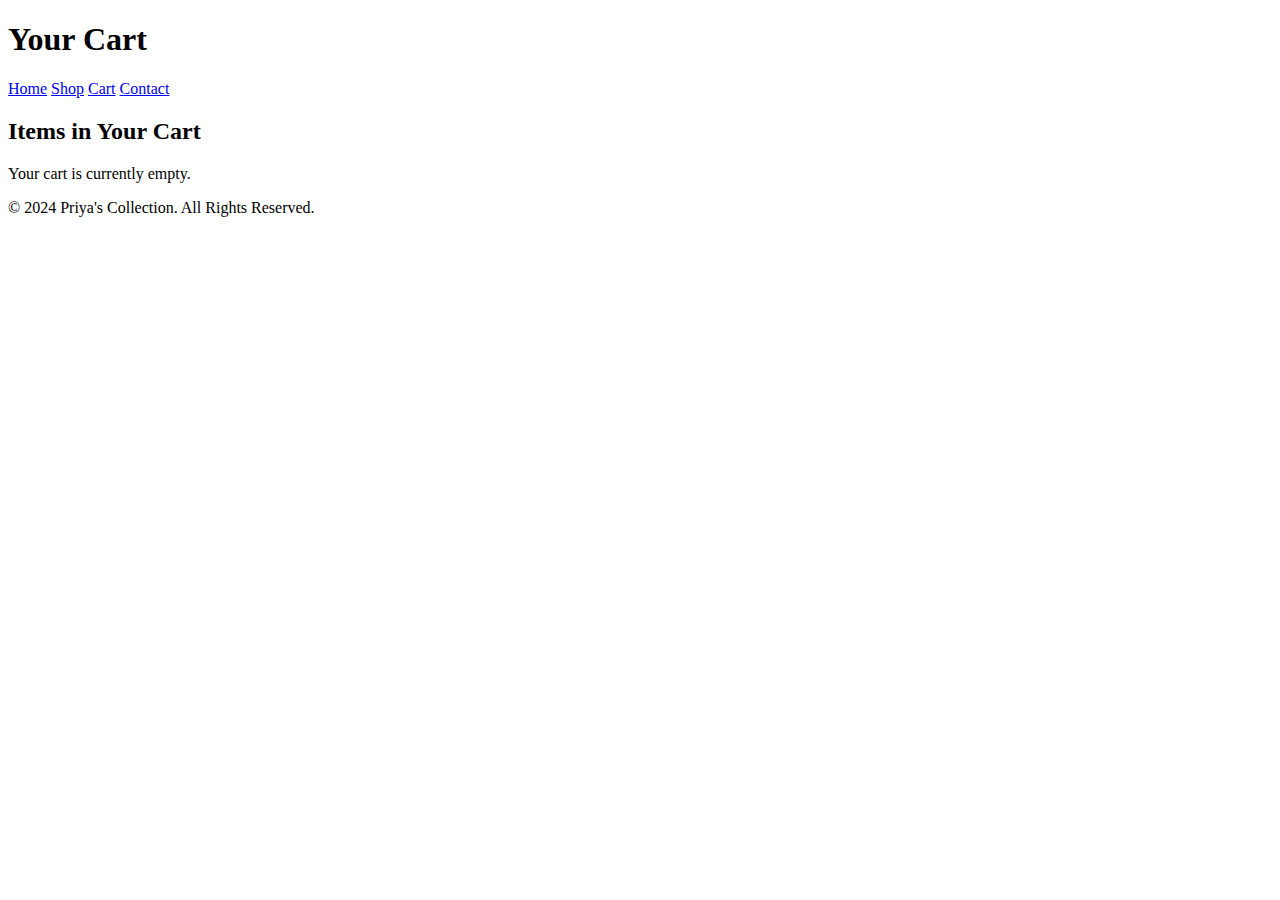
==== cart.html @ 0d2e1460 "Create cart.html" ====
<!DOCTYPE html>
<html lang="en">
<head>
    <meta charset="UTF-8">
    <meta name="viewport" content="width=device-width, initial-scale=1.0">
    <title>Priya's Collection - Cart</title>
    <link rel="stylesheet" href="styles.css">
</head>
<body>
    <header>
        <h1>Your Cart</h1>
        <nav>
            <a href="index.html">Home</a>
            <a href="shop.html">Shop</a>
            <a href="cart.html">Cart</a>
            <a href="contact.html">Contact</a>
        </nav>
    </header>
    <main>
        <h2>Items in Your Cart</h2>
        <p>Your cart is currently empty.</p>
    </main>
    <footer>
        <p>© 2024 Priya's Collection. All Rights Reserved.</p>
    </footer>
</body>
</html>
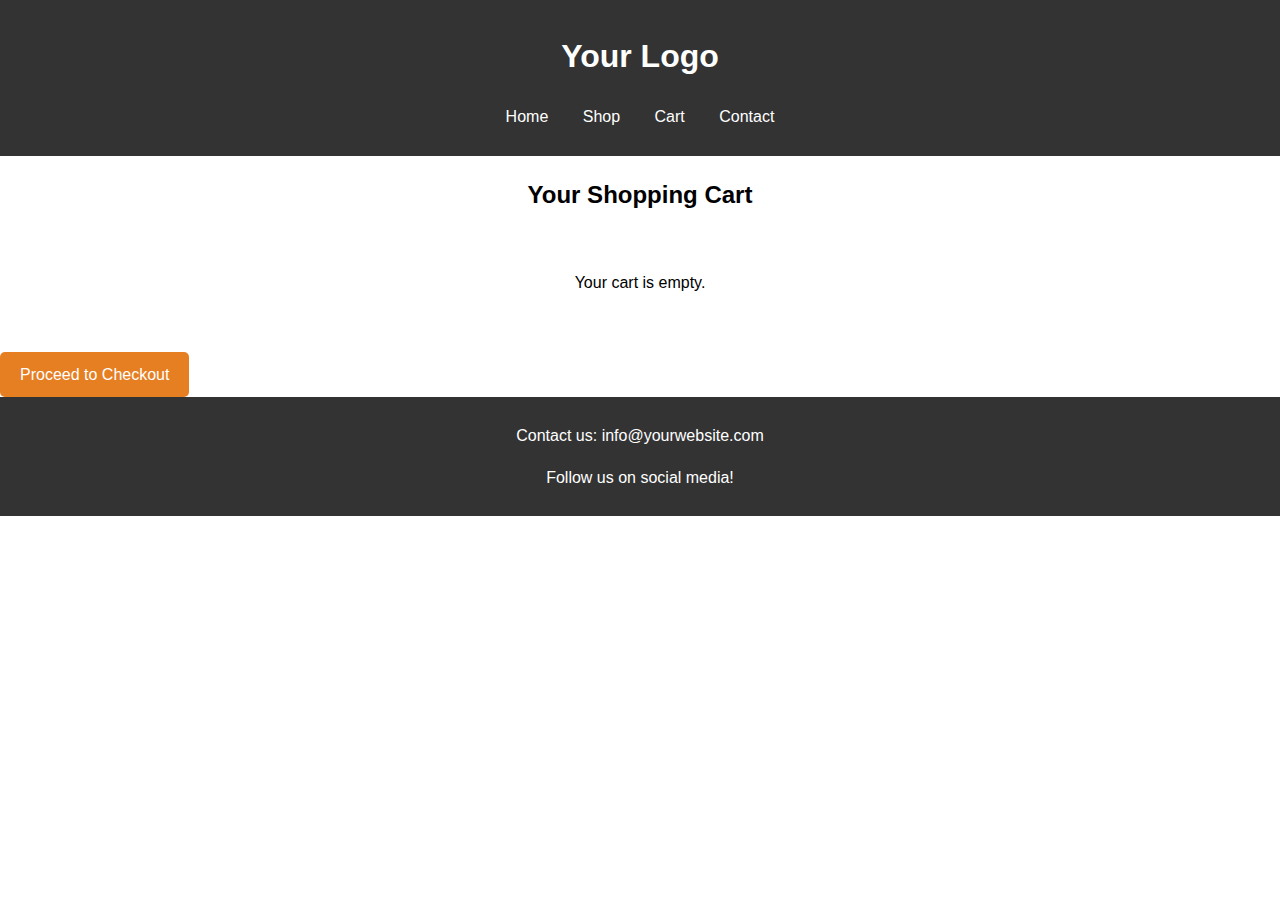
==== commit 4e01267b: "Update cart.html" ====
--- a/cart.html
+++ b/cart.html
@@ -3,25 +3,138 @@
 <head>
     <meta charset="UTF-8">
     <meta name="viewport" content="width=device-width, initial-scale=1.0">
-    <title>Priya's Collection - Cart</title>
-    <link rel="stylesheet" href="styles.css">
+    <title>Cart - Your Website Title</title>
+    <style>
+        body {
+            font-family: Arial, sans-serif;
+            margin: 0;
+            padding: 0;
+            line-height: 1.6;
+        }
+        header {
+            background: #333;
+            color: #fff;
+            padding: 10px 0;
+            text-align: center;
+        }
+        header nav ul {
+            list-style: none;
+            padding: 0;
+        }
+        header nav ul li {
+            display: inline;
+            margin: 0 15px;
+        }
+        header nav ul li a {
+            color: #fff;
+            text-decoration: none;
+        }
+        .cart-title {
+            text-align: center;
+            margin: 20px 0;
+        }
+        .cart-items {
+            padding: 20px;
+            text-align: center;
+        }
+        .cart-item {
+            border: 1px solid #ddd;
+            border-radius: 5px;
+            margin: 10px;
+            padding: 10px;
+            display: inline-block;
+            width: 30%;
+        }
+        .cart-item h3 {
+            margin: 0;
+        }
+        .cart-item p {
+            margin: 5px 0;
+        }
+        .checkout-button {
+            background: #e67e22;
+            color: #fff;
+            padding: 10px 20px;
+            text-decoration: none;
+            border-radius: 5px;
+            display: inline-block;
+            margin-top: 20px;
+        }
+        footer {
+            background: #333;
+            color: #fff;
+            text-align: center;
+            padding: 10px 0;
+            position: relative;
+            bottom: 0;
+            width: 100%;
+        }
+    </style>
 </head>
 <body>
     <header>
-        <h1>Your Cart</h1>
+        <div class="logo">
+            <h1>Your Logo</h1>
+        </div>
         <nav>
-            <a href="index.html">Home</a>
-            <a href="shop.html">Shop</a>
-            <a href="cart.html">Cart</a>
-            <a href="contact.html">Contact</a>
+            <ul>
+                <li><a href="index.html">Home</a></li>
+                <li><a href="shop.html">Shop</a></li>
+                <li><a href="cart.html">Cart</a></li>
+                <li><a href="contact.html">Contact</a></li>
+            </ul>
         </nav>
     </header>
-    <main>
-        <h2>Items in Your Cart</h2>
-        <p>Your cart is currently empty.</p>
-    </main>
+
+    <section class="cart-title">
+        <h2>Your Shopping Cart</h2>
+    </section>
+
+    <section class="cart-items" id="cart-items">
+        <!-- Cart items will be dynamically inserted here -->
+    </section>
+
+    <a href="checkout.html" class="checkout-button">Proceed to Checkout</a>
+
     <footer>
-        <p>© 2024 Priya's Collection. All Rights Reserved.</p>
+        <p>Contact us: info@yourwebsite.com</p>
+        <p>Follow us on social media!</p>
     </footer>
+
+    <script>
+        // Function to get query parameters from the URL
+        function getQueryParams() {
+            const params = {};
+            const queryString = window.location.search.substring(1);
+            const regex = /([^&=]+)=([^&]*)/g;
+            let m;
+
+            while (m = regex.exec(queryString)) {
+                params[decodeURIComponent(m[1])] = decodeURIComponent(m[2]);
+            }
+            return params;
+        }
+
+        // Function to display cart items
+        function displayCartItems() {
+            const params = getQueryParams();
+            const cartItemsContainer = document.getElementById('cart-items');
+
+            if (params.product && params.price) {
+                const itemDiv = document.createElement('div');
+                itemDiv.className = 'cart-item';
+                itemDiv.innerHTML = `
+                    <h3>${params.product}</h3>
+                    <p>Price: $${params.price}</p>
+                `;
+                cartItemsContainer.appendChild(itemDiv);
+            } else {
+                cartItemsContainer.innerHTML = '<p>Your cart is empty.</p>';
+            }
+        }
+
+        // Call the function to display cart items
+        displayCartItems();
+    </script>
 </body>
 </html>
